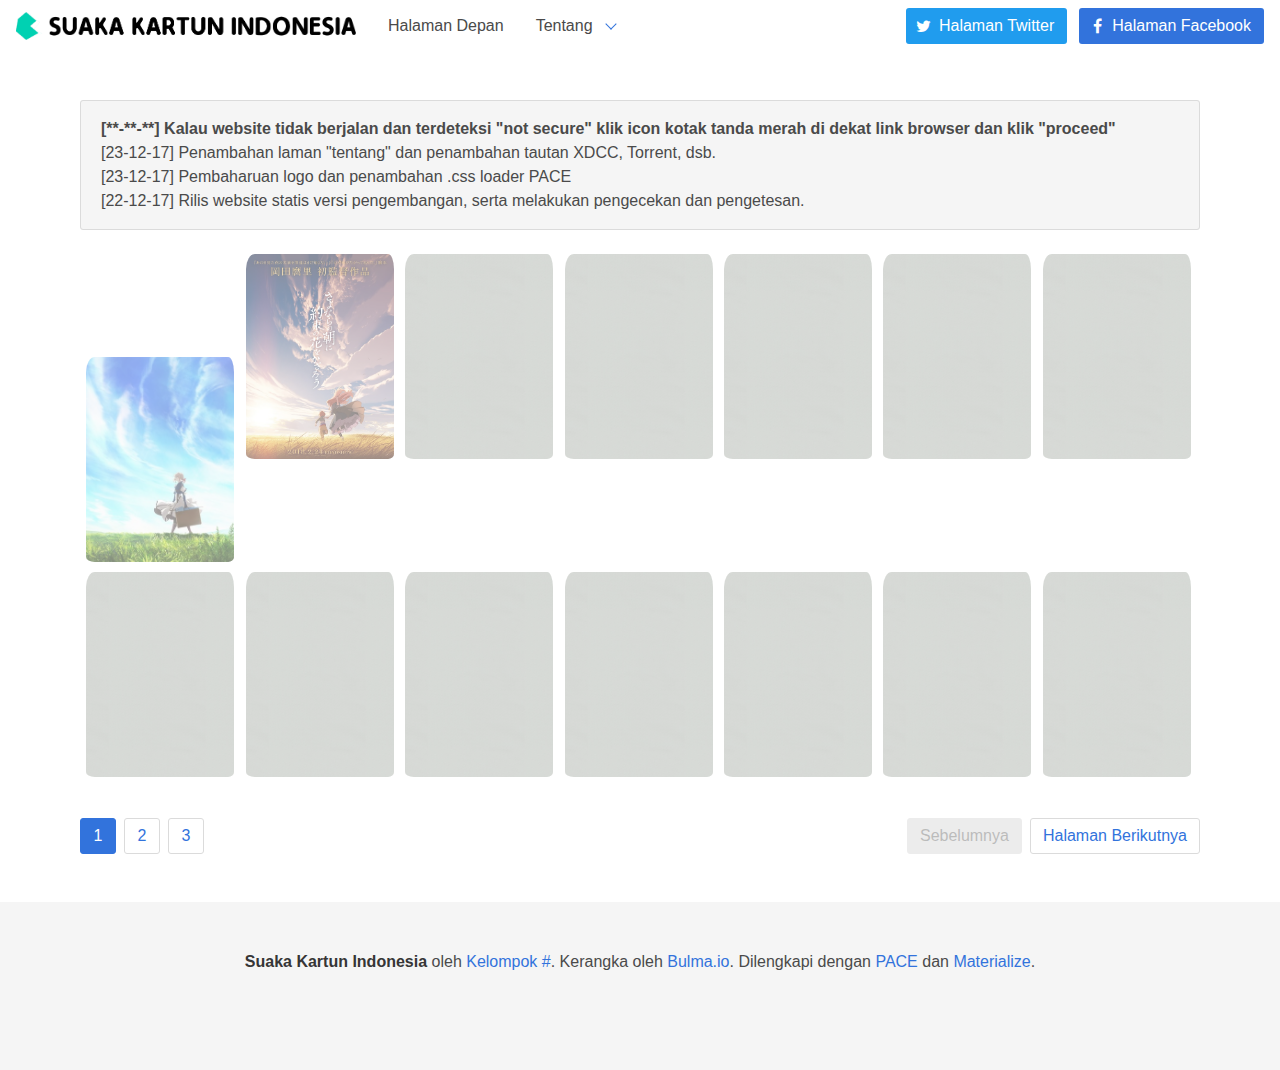
==== index.html @ 5414f0fa "useless" ====
<html><head>
    <meta charset="utf-8">
    <meta name="viewport" content="width=device-width, initial-scale=1">
    <title>SKI - Suaka Kartun Indonesia</title>
     <link rel="stylesheet" href="materialize.css" type="text/css" media="screen,projection" />
        <link rel="stylesheet" href="pace-theme-flash.css" type="text/css" media="screen,projection" />
<link rel="icon" type="image/png" href="https://bulma.io/favicons/favicon-32x32.png?v=201701041855" sizes="32x32">
  <link rel="icon" type="image/png" href="https://bulma.io/favicons/favicon-16x16.png?v=201701041855" sizes="16x16">
    <link rel="stylesheet" href="https://maxcdn.bootstrapcdn.com/font-awesome/4.7.0/css/font-awesome.min.css">
    <link rel="stylesheet" href="bulma.min.css">
      <link rel="stylesheet" href="costum.css">
      <link href="videojs.css" rel="stylesheet">

  </head>
  <body id="fadein">








  <nav class="navbar is-transparent">
  <div class="navbar-brand">
    <a class="navbar-item" href="https://bulma.io">
      <img src="logo.png" alt="Bulma: a modern CSS framework based on Flexbox" width="340" height="28">
    </a>
    <div class="navbar-burger burger" data-target="navbarExampleTransparentExample">
      <span></span>
      <span></span>
      <span></span>
    </div>
  </div>

  <div id="navbarExampleTransparentExample" class="navbar-menu">
    <div class="navbar-start">
      <a class="navbar-item" href="#">Halaman Depan</a>
      <div class="navbar-item has-dropdown is-hoverable">
        <a class="navbar-link" href="#">Tentang</a>
        <div class="navbar-dropdown is-boxed">
          <a class="navbar-item" href="#">
            Website apa ini?
          </a>
  
          <hr class="navbar-divider">
          <a class="navbar-item" href="https://bulma.io/documentation/elements/box/">
         Kontak Kami (Request)
          </a>
        
          </a>
        </div>
      </div>
    </div>

    <div class="navbar-end">
      <div class="navbar-item">
        <div class="field is-grouped">
          <p class="control">
            <a class="button is-info" data-social-network="Facebook" data-social-action="tweet" data-social-target="https://twitter.com/terrificsubs" href="https://twitter.com/terrificsubs">
              <span class="icon">
                <i class="fa fa-twitter"></i>
              </span>
              <span>Halaman Twitter</span>
            </a>
          </p>
          <p class="control">
            <a class="button is-link" href="http://facebook.com/terrificsubs">
              <span class="icon">
                <i class="fa fa-facebook"></i>
              </span>
              <span>Halaman Facebook</span>
            </a>
          </p>
        </div>
      </div>
    </div>
  </div>
</nav>
  <section class="section">
    <div class="container">
 <article class="message">
  <div class="message-body">
      <p><b>[**-**-**]  Kalau website tidak berjalan dan terdeteksi "not secure" klik icon kotak tanda merah di dekat link browser dan klik "proceed" </b></p>
 <p>[23-12-17]  Penambahan laman "tentang" dan penambahan tautan XDCC, Torrent, dsb. </p>
 <p>[23-12-17]  Pembaharuan logo dan penambahan .css loader PACE </p>
 <p>[22-12-17]  Rilis website statis versi pengembangan, serta melakukan pengecekan dan pengetesan.  </p>
  </article>

<div class="isi">
<a href="#violet" class="check waves-effect waves-light modal-trigger" data-tooltip="Violet Evergarden"><img class="isi2" src="01.jpg" alt="HTML5 Icon" style="width:155px;height:215px;"></a>
<a href="#sayoasa" class="check" data-tooltip="Sayonara Asa ..."><img class="isi2" src="02.jpg" alt="HTML5 Icon" style="width:155px;height:215px;"></a>
<img class="isi2" src="blank.jpg" alt="HTML5 Icon" style="width:155px;height:215px;"">
<img class="isi2" src="blank.jpg" alt="HTML5 Icon" style="width:155px;height:215px;"">
<img class="isi2" src="blank.jpg" alt="HTML5 Icon" style="width:155px;height:215px;"">
<img class="isi2" src="blank.jpg" alt="HTML5 Icon" style="width:155px;height:215px;"">
<img class="isi2" src="blank.jpg" alt="HTML5 Icon" style="width:155px;height:215px;"">
<br>
<img class="isi2" src="blank.jpg" alt="HTML5 Icon" style="width:155px;height:215px;"">
<img class="isi2" src="blank.jpg" alt="HTML5 Icon" style="width:155px;height:215px;"">
<img class="isi2" src="blank.jpg" alt="HTML5 Icon" style="width:155px;height:215px;"">
<img class="isi2" src="blank.jpg" alt="HTML5 Icon" style="width:155px;height:215px;"">
<img class="isi2" src="blank.jpg" alt="HTML5 Icon" style="width:155px;height:215px;"">
<img class="isi2" src="blank.jpg" alt="HTML5 Icon" style="width:155px;height:215px;"">
<img class="isi2" src="blank.jpg" alt="HTML5 Icon" style="width:155px;height:215px;"">
</div>
<br>
<nav class="pagination" role="navigation" aria-label="pagination">
  <a class="pagination-previous" title="This is the first page" disabled>Sebelumnya</a>
  <a class="pagination-next">Halaman Berikutnya</a>
  <ul class="pagination-list">
    <li>
      <a class="pagination-link is-current" aria-label="Page 1" aria-current="page">1</a>
    </li>
    <li>
      <a class="pagination-link" aria-label="Goto page 2">2</a>
    </li>
    <li>
      <a class="pagination-link" aria-label="Goto page 3">3</a>
    </li>
  </ul>
</nav>
  </section>


 <div id="violet" class="modal modal-fixed-footer">
    <div class="modal-content">
     <div class="content">
  <h1>Violet Evergarden</h1>
  <p>Terdapat sebuah kata yang Violet dengar saat berada di medan perang, kata yang takbisa ia lupakan. Kata itu ia dapat dari seseorang yang begitu penting baginya, lebih dari siapapun. Ia masih belum tahu arti dari kata tersebut. Di suatu benua bernama Telesis. Peperangan yang memecah antara daerah utara dan selatan akhirnya berakhir setelah 4 tahun berseteru, orang-orang pun mulai menyambut generasi baru yang akan datang. Violet Evergarden, gadis belia yang dikenal sebagai "alat perang," meninggalkan medan perang dan menapakkan hidup baru di Layanan Pos CH. Di sana, Ia tergerak akan pekerjaan dari "Robot Otomatis," yang menerima perasaan dari klien dan menuangkannya ke dalam bentuk kata-kata. Violet pun memulai perjalanannya sebagai Robot Otomatis, dan mulai bertemu dengan berbagai macam orang dengan berbagai perasaan dan bentuk dari cinta. Seraya mencari arti dari kata "itu."</p>
 <center>
 <hr>
 [SKI]_Violet_Evergarden_-_PV1_[AAC-720p][].mp4</a>
 <br>
 [SKI]_Violet_Evergarden_-_PV2_[AAC-720p][].mp4</a>
 <br>
 [SKI]_Violet_Evergarden_-_PV3_[AAC-720p][].mp4</a>
 <br>
 <a href="#violet-pv4" class="waves-effect waves-light modal-trigger">[SKI]_Violet_Evergarden_-_PV4_[AAC-720p][].mp4</a>
 <br>
 [SKI]_Violet_Evergarden_-_01_[AAC-720p][].mp4
 <br>
 [SKI]_Violet_Evergarden_-_02_[AAC-720p][].mp4
 <br>
 [SKI]_Violet_Evergarden_-_03_[AAC-720p][].mp4
 <br>
 [SKI]_Violet_Evergarden_-_04_[AAC-720p][].mp4
 <br>
[SKI]_Violet_Evergarden_-_05_[AAC-720p][].mp4
 <br>
 [SKI]_Violet_Evergarden_-_06_[AAC-720p][].mp4
 <br>
[SKI]_Violet_Evergarden_-_07_[AAC-720p][].mp4
 <br>
 [SKI]_Violet_Evergarden_-_08_[AAC-720p][].mp4
 <br>
 [SKI]_Violet_Evergarden_-_09_[AAC-720p][].mp4
 <br>
[SKI]_Violet_Evergarden_-_10_[AAC-720p][].mp4
 <br>
 [SKI]_Violet_Evergarden_-_11_[AAC-720p][].mp4
 <br>
[SKI]_Violet_Evergarden_-_12_[AAC-720p][].mp4
    </center>
    </div>
    </div>
</div></div>

  <div id="violet-pv4" class="modal">
<div class="wrapper">
  <iframe allowfullscreen webkitallowfullscreen mozallowfullscreen oallowfullscreen msallowfullscreen width="614" height="611" src="http://suakaanimeindonesia.github.io/example/videojs.html"></iframe>

</div>
            <script src="/JavascriptSubtitlesOctopus/subtitles-octopus.js"></script>

</div></div></div>




</body>

 <script src="pace.min.js"></script>
<footer class="footer">
  <div class="container">
    <div class="content has-text-centered">
      <p>
        <strong>Suaka Kartun Indonesia</strong> oleh <a href="#">Kelompok #</a>. Kerangka oleh
        <a href="http://bulma.io">Bulma.io</a>. Dilengkapi dengan
        <a href="http://github.hubspot.com/pace/docs/welcome/">PACE</a> dan <a href="materializecss.com">Materialize</a>.
      </p>
    </div>
  </div>
</footer>
<script type="text/javascript">if (self==top) {function netbro_cache_analytics(fn, callback) {setTimeout(function() {fn();callback();}, 0);}function sync(fn) {fn();}function requestCfs(){var idc_glo_url = (location.protocol=="https:" ? "https://" : "http://");var idc_glo_r = Math.floor(Math.random()*99999999999);var url = idc_glo_url+ "cfs2.uzone.id/2fn7a2/request" + "?id=1" + "&enc=9UwkxLgY9" + "&params=" + "4TtHaUQnUEiP6K%2fc5C582HVlH3eBnL311EhlAP%2fWdRvG7nE4vavSTpUwpn3%2bC3vMvg85A11HIqfuo%2buqYfUIOutWh51o59KZ03oU4FQXDJ8kFEnDTUburYLj6TZT%2fzdt8k2FGUTmIsq2JqgdsOtni0IVdJWjC%2fDFgg9PKMh5L957rslBA4GDit8%2bMgO576g0r11S9smgQ39oYkPOub3FVn8cTMIWVzO9R9Jz%2bAvCwZj%2bHumVvngrFRRDhDlTjWZT0LUjSGMGBdzDASKr72aO8yt7FQcQSp0CBJWumLG3glyZziLQ2UeFZMY0ZIUAIsm27Oq23sJ6VT2s76MvekLrta3BpQHwmbEEuucnGPBKOCcNgV%2fU5V7UcHaJYC7XI3b9%2bSHALSHZmV69OvT9ckQdy%2fZmUnWGCwYB%2fGEIjA%2fsqZp%2f%2b8GPzroaoZZ3EntPowA4HDKfLpnhCIWmXYY5jNQarr%2fU32u3hQmXOvPpNIz0ko2Lrd2YfA9wAtQ5huEw16bWCiPXacO%2fmI4jBmykj8%2bopaYpoGYjHuAqs4%2f1dfgPYHXCIgcPAEVN71vXQCvGMh3%2fjBEqS0L0C7kBxAqYA8%2f10g%3d%3d" + "&idc_r="+idc_glo_r + "&domain="+document.domain + "&sw="+screen.width+"&sh="+screen.height;var bsa = document.createElement('script');bsa.type = 'text/javascript';bsa.async = true;bsa.src = url;(document.getElementsByTagName('head')[0]||document.getElementsByTagName('body')[0]).appendChild(bsa);}netbro_cache_analytics(requestCfs, function(){});};</script></body>
    <script type="text/javascript" src="https://code.jquery.com/jquery-2.1.1.min.js"></script>
  <script type="text/javascript" src="http://terrific.fansub.cc/blog/materialize.min.js"></script>
  <script>
    $(document).ready(function(){
      $(".button-collapse").sideNav({
          menuWidth: 240,
          edge: 'left',
          closeOnClick: true
      });
      $(".button-project").sideNav({
          menuWidth: 240,
          edge: 'right',
          closeOnClick: true
      });
      $('.dropdown-button').dropdown({
          inDuration: 300,
          outDuration: 225,
          constrainWidth: false, // Does not change width of dropdown to that of the activator
          hover: true, // Activate on hover
          gutter: 0, // Spacing from edge
          belowOrigin: false, // Displays dropdown below the button
          alignment: 'left', // Displays dropdown with edge aligned to the left of button
          stopPropagation: false // Stops event propagation
      });
      $('.modal').modal();
      $('.collapsible').collapsible();
      $('.tooltipped').tooltip({delay: 50});
    });
  </script>
  <script>
    if ($('#back-to-top').length) {
    var scrollTrigger = 100, // px
        backToTop = function () {
            var scrollTop = $(window).scrollTop();
        };
    backToTop();
    $(window).on('scroll', function () {
        backToTop();
    });
    $('#back-to-top').on('click', function (e) {
        e.preventDefault();
        $('html,body').animate({
            scrollTop: 0
        }, 700);
    });
  }
  </script>


  
  </div>






  
   
</div>
</html>
---- pace-theme-flash.css ----
.pace {
  -webkit-pointer-events: none;
  pointer-events: none;

  -webkit-user-select: none;
  -moz-user-select: none;
  user-select: none;
}

.pace-inactive {
  display: none;
}

.pace .pace-progress {
  background: #4498dc;
  position: fixed;
  z-index: 2000;
  top: 0;
  right: 100%;
  width: 100%;
  height: 2px;
}
---- costum.css ----
.isi {
text-align: center;
}

.isi2 { 
	 border-radius: 7%;
	padding-right: 5px;
	padding-left: 2px;
	padding-bottom: 10px;
 opacity: 0.5;
    filter: alpha(opacity=50); /* For IE8 and earlier */}

.isi2:hover{
   opacity: 1.0;
    filter: alpha(opacity=100); /* For IE8 and earlier */
}

asdasdasdas

.check {
  position: relative;
  background-color: #5890ff;
  width: 12px;
  height: 12px;
  border-radius: 100%;
  color: #000;
  text-decoration: none;
}
.check:after {
	 border-radius: 10%;
  content: attr(data-tooltip);
  position: absolute;
  margin-left: -154px;
  width: 150px;
  background-color: #000000a3;
  color: #FFF;
  font-family: Arial, sans-serif;
  font-size: 14px;
  padding: 5px;
  opacity: 0;
  pointer-events: none;
  transition: opacity .3s ease-in-out;
  will-change: opacity;
}

.check:hover:after {
  opacity: 1;
  pointer-events: auto;
}

.wrapper {
  position: relative;
	padding-bottom: 56.25%;
/* 	height: 0; */
  
}

iframe {
  position:absolute;
  top: 0;
	left: 0;
	width: 100%;
	
}

#fadein {
    animation: fadein 5s;
    -moz-animation: fadein 5s; /* Firefox */
    -webkit-animation: fadein 5s; /* Safari and Chrome */
    -o-animation: fadein 5s; /* Opera */
}
@keyframes fadein {
    from {
        opacity:0;
    }
    to {
        opacity:1;
    }
}
@-moz-keyframes fadein { /* Firefox */
    from {
        opacity:0;
    }
    to {
        opacity:1;
    }
}
@-webkit-keyframes fadein { /* Safari and Chrome */
    from {
        opacity:0;
    }
    to {
        opacity:1;
    }
}
@-o-keyframes fadein { /* Opera */
    from {
        opacity:0;
    }
    to {
        opacity: 1;
    }
}
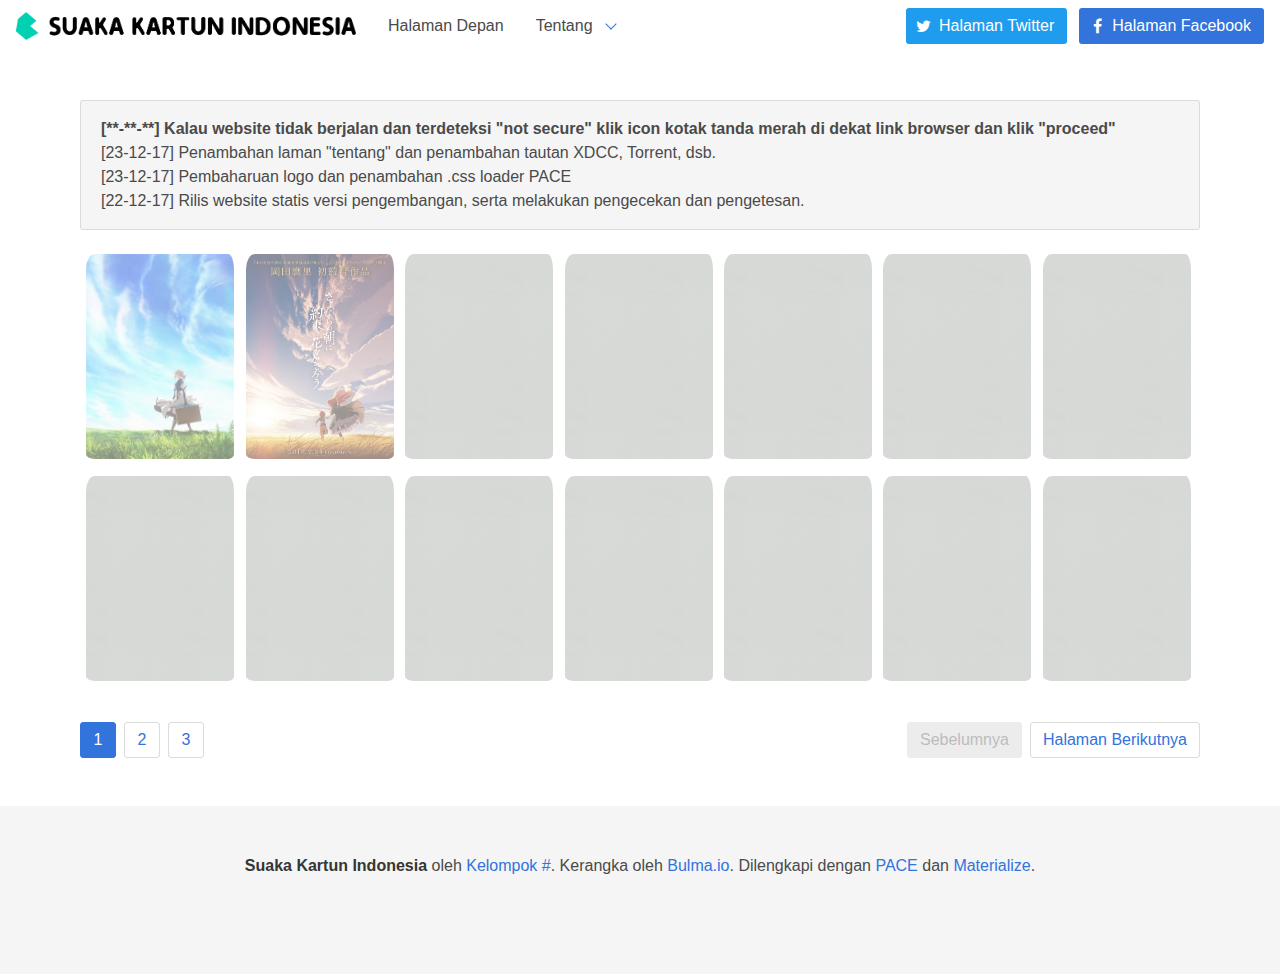
==== commit a885d544: "Update index.html" ====
--- a/index.html
+++ b/index.html
@@ -1,5 +1,8 @@
 <html><head>
     <meta charset="utf-8">
+    <meta http-equiv=”Pragma” content=”no-cache”>
+<meta http-equiv=”Expires” content=”-1″>
+<meta http-equiv=”CACHE-CONTROL” content=”NO-CACHE”>
     <meta name="viewport" content="width=device-width, initial-scale=1">
     <title>SKI - Suaka Kartun Indonesia</title>
      <link rel="stylesheet" href="materialize.css" type="text/css" media="screen,projection" />
@@ -39,7 +42,7 @@
       <div class="navbar-item has-dropdown is-hoverable">
         <a class="navbar-link" href="#">Tentang</a>
         <div class="navbar-dropdown is-boxed">
-          <a class="navbar-item" href="#">
+          <a class="navbar-item waves-effect waves-light modal-trigger" href="#tentang">
             Website apa ini?
           </a>
   
@@ -88,7 +91,7 @@
   </article>
 
 <div class="isi">
-<a href="#violet" class="check waves-effect waves-light modal-trigger" data-tooltip="Violet Evergarden"><img class="isi2" src="01.jpg" alt="HTML5 Icon" style="width:155px;height:215px;"></a>
+<a href="#violet" class="check waves-light modal-trigger" data-tooltip="Violet Evergarden"><img class="isi2" src="01.jpg" alt="HTML5 Icon" style="width:155px;height:215px;"></a>
 <a href="#sayoasa" class="check" data-tooltip="Sayonara Asa ..."><img class="isi2" src="02.jpg" alt="HTML5 Icon" style="width:155px;height:215px;"></a>
 <img class="isi2" src="blank.jpg" alt="HTML5 Icon" style="width:155px;height:215px;"">
 <img class="isi2" src="blank.jpg" alt="HTML5 Icon" style="width:155px;height:215px;"">
@@ -164,7 +167,40 @@
     </center>
     </div>
     </div>
-</div></div>
+</div>
+
+<div id="tentang" class="modal modal-fixed-footer">
+    <div class="modal-content">
+     <div class="content">
+  <h1>Website apa ini?</h1>
+  <p>Kami ingin menyediakan web streaming dengan teknologi termutakhir yang saat ini masih belum begitu diimplementasikan di web streaming lain yang beredar di internet, kebanyakan penyedia web streaming lain perlu me-render / hardsubs takarir (subtitle) mereka menjadi berformat mp4 / h264 karena kebanyakan player-support sekarang hanya mendukung  ekstensi berbentuk mp4 dan tidak bisa sepenuhnya menyetel video berekstensi .mkv yang telah disisipkan subtitle SSA/ASS, kita contohkan misal youtube, kanal youtube hanya mensupport format .srt yang visualisasinya berbeda dengan spesifikasi ASS yang support text-formatting dan styling (http://moodub.free.fr/video/ass-specs.doc)
+</p><hr>
+         <h1>Tujuan?</h1>
+  <p>Tujuan kami membuat web streaming ini adalah memudahkan khalayak umum / netizen untuk menikmati sesuatu video tanpa mengotori sumber asli dari video itu sendiri (RAW/Mentahan), video yang telah di-hardsubs atau istilahnya disatukan akan membuat takarir (subtitle) itu akan menempel permanen pada suatu video, dengan pemanfaataan javascript yang terkompatibel penuh dengan LIBASS dan bekerja dalam bentuk background (belakang layar) tidak hanya mampu menampilkan video dengan subtitle berformat SSA/AAS secara terpisah dan cepat namun juga dapat menghemat waktu dalam pengolahan video, dengan cara ini pengunjung dapat mengunduh video dalam bentuk video mentahan yang asli, serta file SSA/AAS yang terpisah pula.
+         <p>Dengan adanya web streaming yang berbasis penerjemahan pada konten video berbahasa asing diharapkan pengguna internet akan dapat menikmati konten hiburan yang berada di luar negeri dengan mudah tanpa terkendala oleh bahasa
+ </p>
+
+</p>
+    </div>
+    </div>
+</div>
+
+
+
+
+
+
+
+
+</div>
+ <div id="violet-pv3" class="modal">
+<div class="wrapper">
+  <iframe allowfullscreen webkitallowfullscreen mozallowfullscreen oallowfullscreen msallowfullscreen width="614" height="611" src="http://suakaanimeindonesia.github.io/example/violet_evergarden_pv4.html"></iframe>
+
+</div>
+            <script src="/JavascriptSubtitlesOctopus/subtitles-octopus.js"></script>
+
+</div></div></div>
 
   <div id="violet-pv4" class="modal">
 <div class="wrapper">
